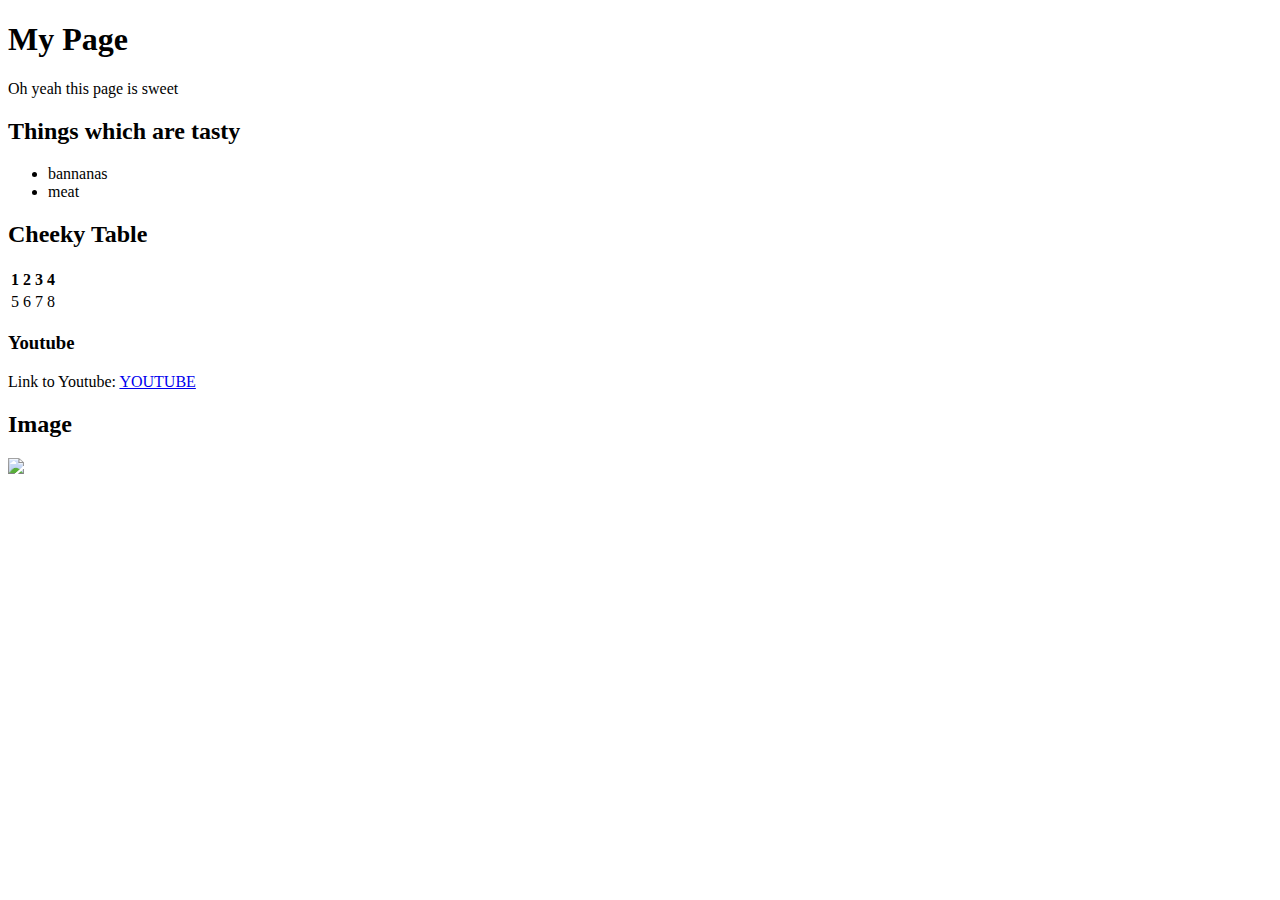
==== FirstWebPage.html @ cff2e6b1 "FirstWebPage" ====
<!DOCTYPE html> <!-- This determines what version of html to use -->
<html>
<head>
	<title>My page</title> <!-- The title determines what is in the tab bit-->

</head>
<body>
	<h1>My Page</h1> <!-- hn are headings with corresponding font size from large 1 to small 6 -->
	<p>Oh yeah this page is sweet</p>
	<div id="list">
		<h2>Things which are tasty</h2>
		<ul> <!-- ol for ordered i.e. numbered list and ul for unordered i..e bulleted list -->
			<li> bannanas
			<li> meat
		</ul>
	</div>
    <div id="table">
		<h2>Cheeky Table</h2>
		<table>
			<tr> <!-- tr used to start each row -->
			<th>1</th> <!-- th used for heading row -->
			<th>2</th>
			<th>3</th>
			<th>4</th>
			</tr>
			<tr>
			<td>5</td>
			<td>6</td>
			<td>7</td>
			<td>8</td>
			</tr>
		</table>
	</div>
	<div id="link">
		<h3>Youtube</h3>
		<p>Link to Youtube: <a href="http://www.youtube.com"> YOUTUBE</a>
	</div>
	</div>
	<div id="images">
      <h2>Image</h2>
      <img
      src="http://fc04.deviantart.net/fs71/f/2010/180/1/f/Drum_and_bass_wallpaper_by_Jkilby91.jpg"
      />

    </div>
</body>
</html>
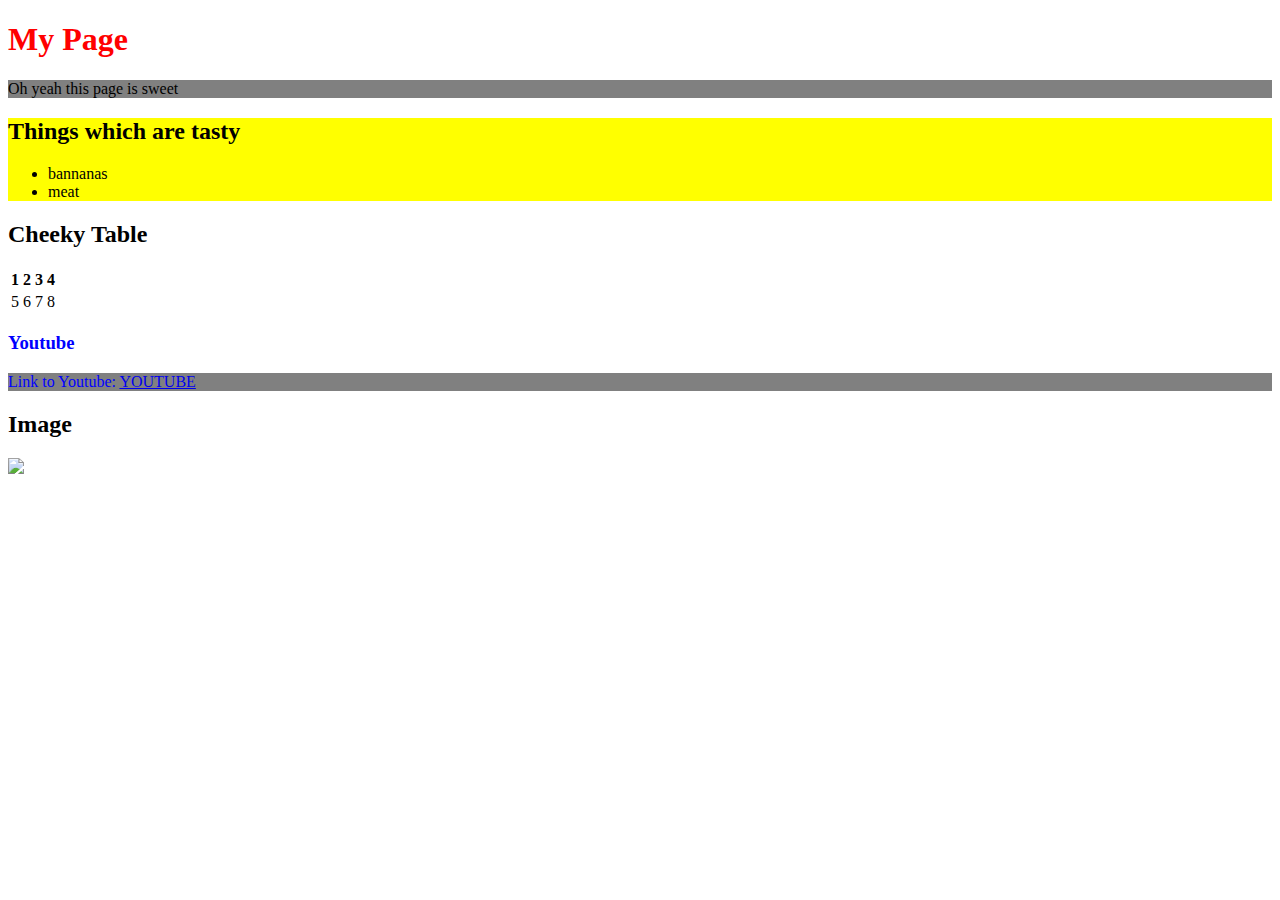
==== commit 6645790f: "css added" ====
--- a/FirstWebPage.html
+++ b/FirstWebPage.html
@@ -2,6 +2,12 @@
 <html>
 <head>
 	<title>My page</title> <!-- The title determines what is in the tab bit-->
+	<style>
+	h1 { color: red; }
+	p { background-color: grey; }
+	div#list { background-color: yellow }
+	.special { color: blue }
+	</style>
 
 </head>
 <body>
@@ -31,7 +37,7 @@
 			</tr>
 		</table>
 	</div>
-	<div id="link">
+	<div id="link" class=special>
 		<h3>Youtube</h3>
 		<p>Link to Youtube: <a href="http://www.youtube.com"> YOUTUBE</a>
 	</div>
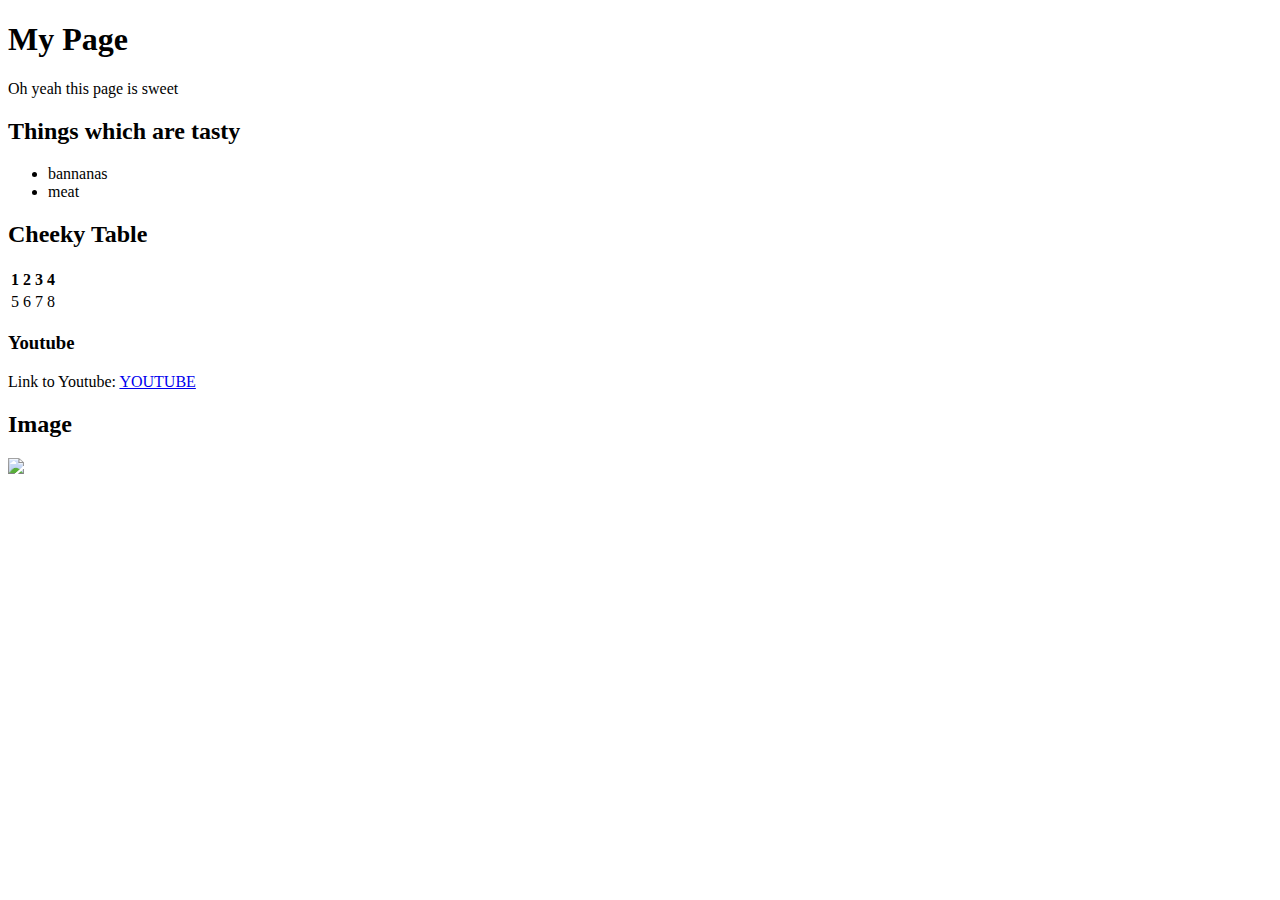
==== commit ae7a153c: "put cname in" ====
--- a/FirstWebPage.html
+++ b/FirstWebPage.html
@@ -2,12 +2,7 @@
 <html>
 <head>
 	<title>My page</title> <!-- The title determines what is in the tab bit-->
-	<style>
-	h1 { color: red; }
-	p { background-color: grey; }
-	div#list { background-color: yellow }
-	.special { color: blue }
-	</style>
+	<link rel="stylesheet" type
 
 </head>
 <body>
